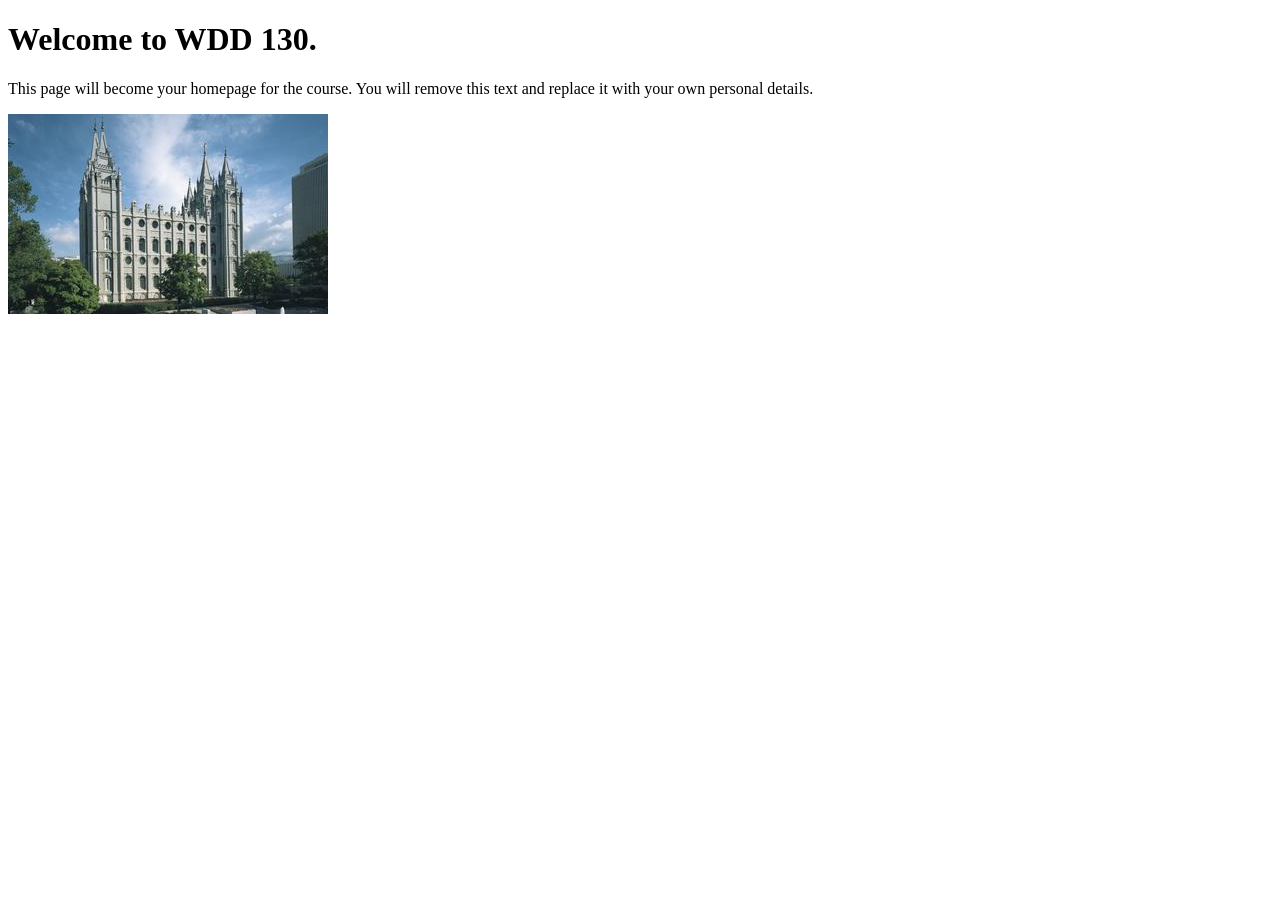
==== index.html @ a01aea0f "Initial commit" ====
<!DOCTYPE html>
<html lang="en">
<head>
    <meta charset="UTF-8">
    <meta name="viewport" content="width=device-width, initial-scale=1.0">
    <title>WDD 130 | Personal Homepage</title>
</head>
<body>
    <h1>Welcome to WDD 130.</h1>
    <p>This page will become your homepage for the course. You will remove this text and replace it with your own personal details.</p>

    <img src="images/salt-lake-temple.jpg" alt="The Salt Lake Temple.">
</body>
</html>
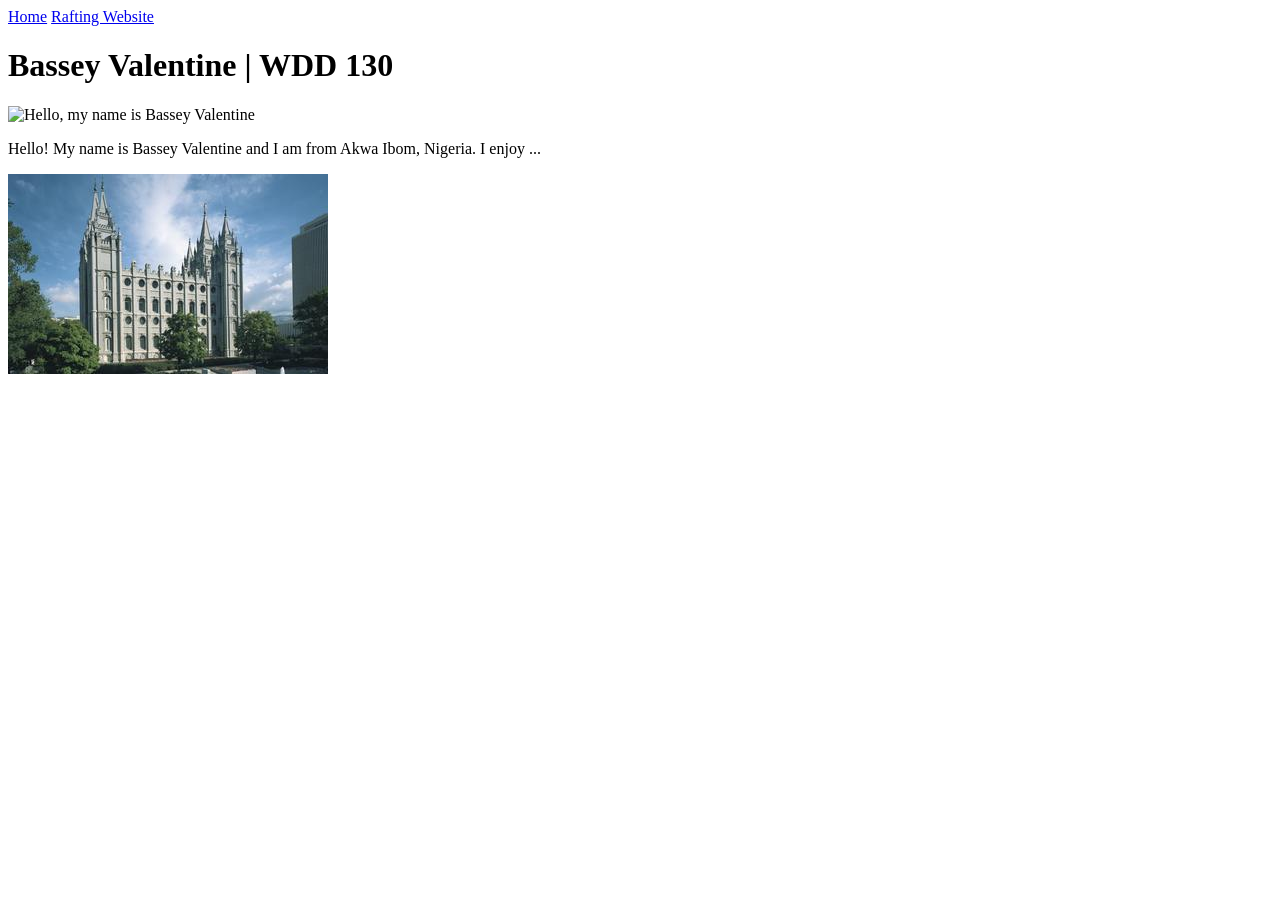
==== commit db83b00c: "made some changes to home page" ====
--- a/index.html
+++ b/index.html
@@ -1,14 +1,25 @@
 <!DOCTYPE html>
-<html lang="en">
+<html lang="en-US">
 <head>
     <meta charset="UTF-8">
     <meta name="viewport" content="width=device-width, initial-scale=1.0">
-    <title>WDD 130 | Personal Homepage</title>
+    
+    <title>Bassey Valentine | WDD 130</title>
 </head>
 <body>
-    <h1>Welcome to WDD 130.</h1>
-    <p>This page will become your homepage for the course. You will remove this text and replace it with your own personal details.</p>
-
+    <header>
+    <nav>
+      <a href="#">Home</a>
+      <a href="wwr/">Rafting Website</a>
+    </nav>
+    </header>
+    <main>
+        <h1>Bassey Valentine | WDD 130</h1>
+        <img src="images/profile.jpg" alt="Hello, my name is Bassey Valentine" width="200">
+        <p>Hello! My name is Bassey Valentine and I am from Akwa Ibom, Nigeria. I enjoy ... </p>
+    </main>
+    <footer>
+    </footer>
     <img src="images/salt-lake-temple.jpg" alt="The Salt Lake Temple.">
 </body>
 </html>
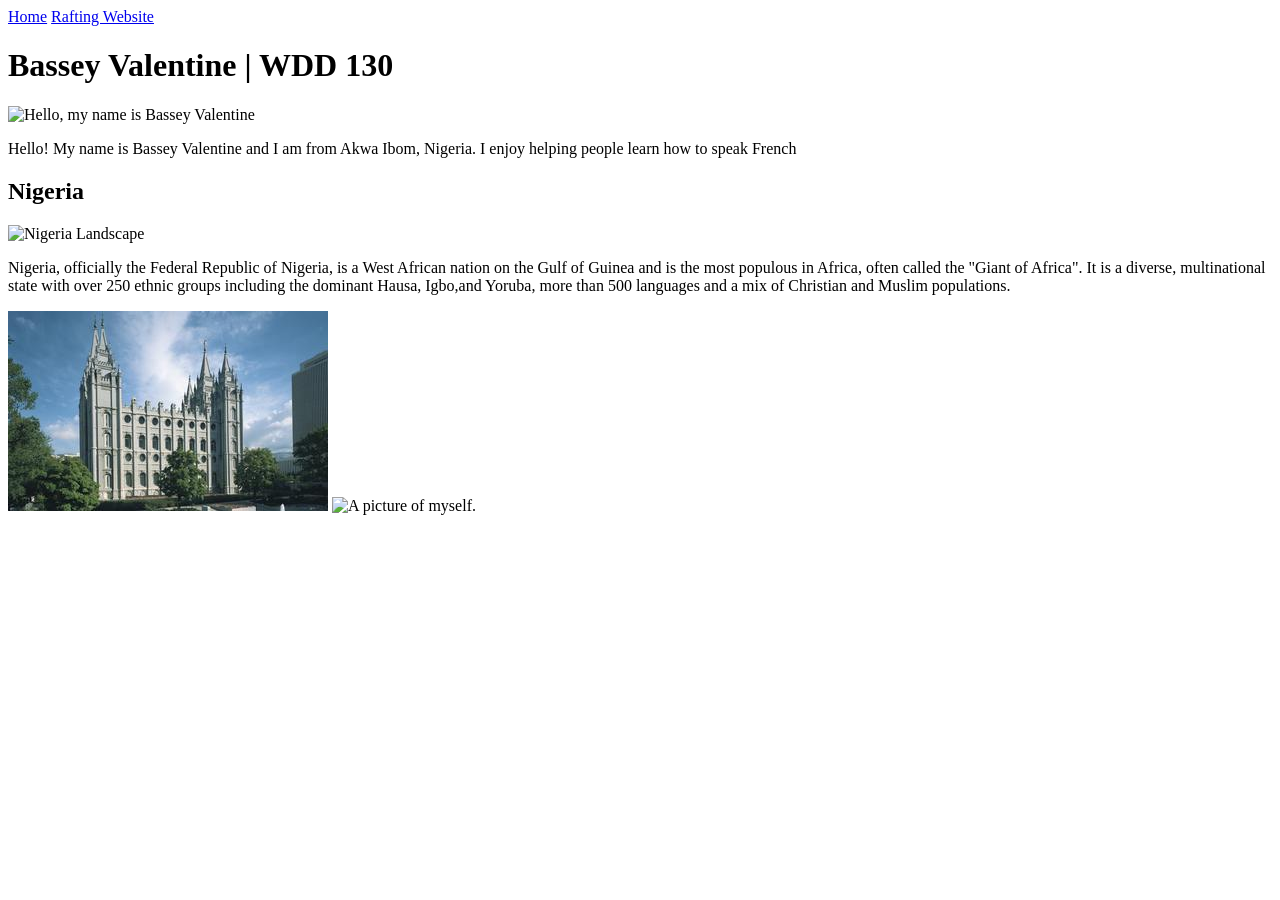
==== commit 36896efd: "addition of my picture" ====
--- a/index.html
+++ b/index.html
@@ -3,8 +3,10 @@
 <head>
     <meta charset="UTF-8">
     <meta name="viewport" content="width=device-width, initial-scale=1.0">
-    
     <title>Bassey Valentine | WDD 130</title>
+    <meta name="description" content="Learn French from beginner level to professional level">
+    <meta name="author" content="Bassey Valentine">
+
 </head>
 <body>
     <header>
@@ -16,10 +18,17 @@
     <main>
         <h1>Bassey Valentine | WDD 130</h1>
         <img src="images/profile.jpg" alt="Hello, my name is Bassey Valentine" width="200">
-        <p>Hello! My name is Bassey Valentine and I am from Akwa Ibom, Nigeria. I enjoy ... </p>
+        <p>Hello! My name is Bassey Valentine and I am from Akwa Ibom, Nigeria. I enjoy helping people learn how to speak French </p>
     </main>
+    <aside>
+        <h2>Nigeria</h2>
+        <img src="image/Nigeria.jpg" alt="Nigeria Landscape">
+        <p>Nigeria, officially the Federal Republic of Nigeria, is a West African nation on the Gulf of Guinea and is the most populous in Africa, often  called the "Giant of Africa". It is a diverse, multinational state with over 250 ethnic groups including the dominant Hausa, Igbo,and Yoruba, more than 500 languages and a mix of Christian and Muslim populations.</p>
+    </aside>
     <footer>
     </footer>
     <img src="images/salt-lake-temple.jpg" alt="The Salt Lake Temple.">
+    <img scr="image/my picture.jpg" alt="A picture of myself.">
+    
 </body>
 </html>
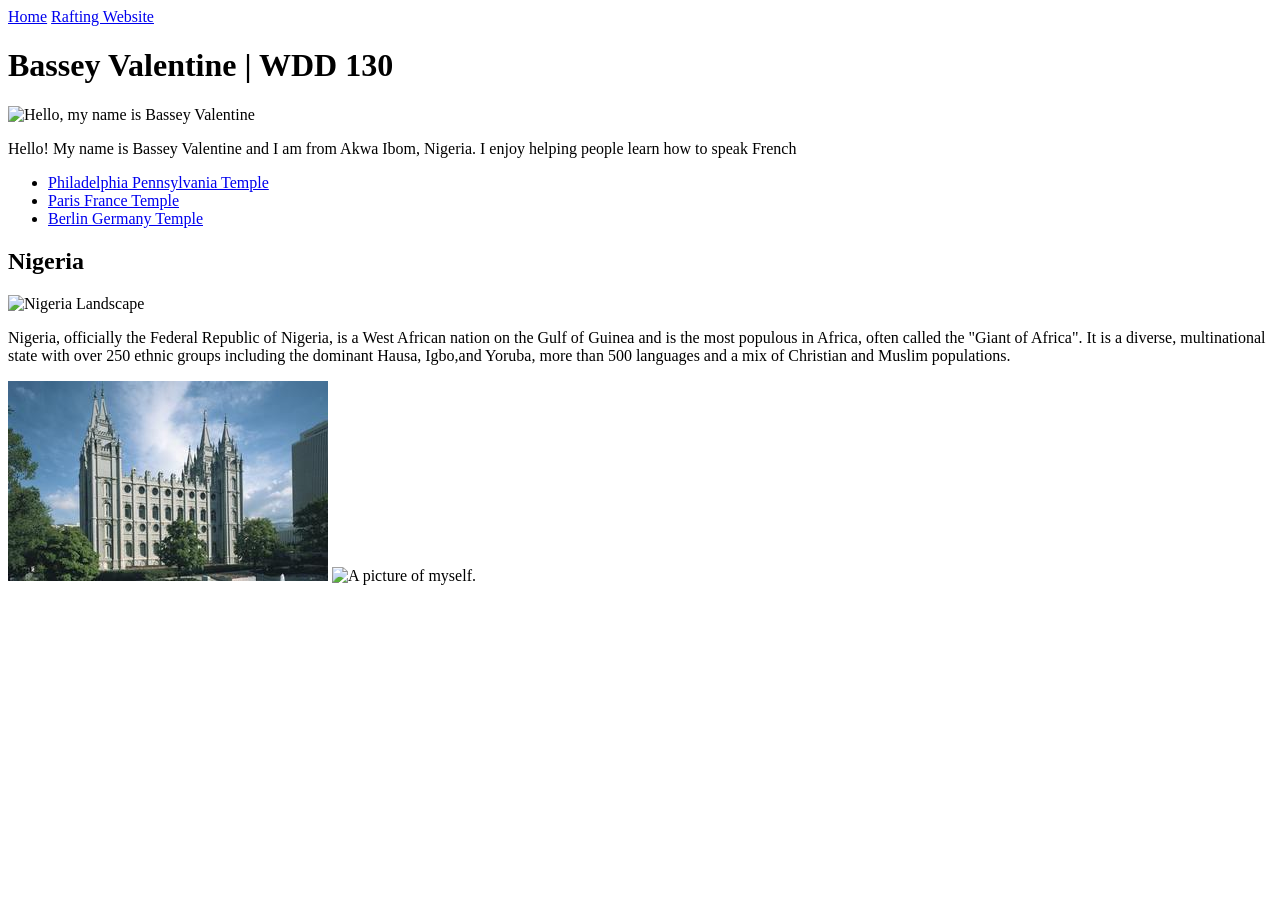
==== commit 600ce4fb: "changes made" ====
--- a/index.html
+++ b/index.html
@@ -19,6 +19,14 @@
         <h1>Bassey Valentine | WDD 130</h1>
         <img src="images/profile.jpg" alt="Hello, my name is Bassey Valentine" width="200">
         <p>Hello! My name is Bassey Valentine and I am from Akwa Ibom, Nigeria. I enjoy helping people learn how to speak French </p>
+    
+    <ul>
+        <li><a href="https://www.churchofjesuschrist.org/temples/details/philadelphia-pennsylvania-temple" target="_blank">Philadelphia Pennsylvania Temple</a></li>
+        <li><a href="https://www.churchofjesuschrist.org/temples/details/paris-france-temple" target="_blank">Paris France Temple</a></li>
+        <li><a href="https://www.churchofjesuschrist.org/temples/details/lima-peru-los-olivos-temple" target="_blank">Berlin Germany Temple</a></li>
+    </ul>
+    
+    
     </main>
     <aside>
         <h2>Nigeria</h2>
